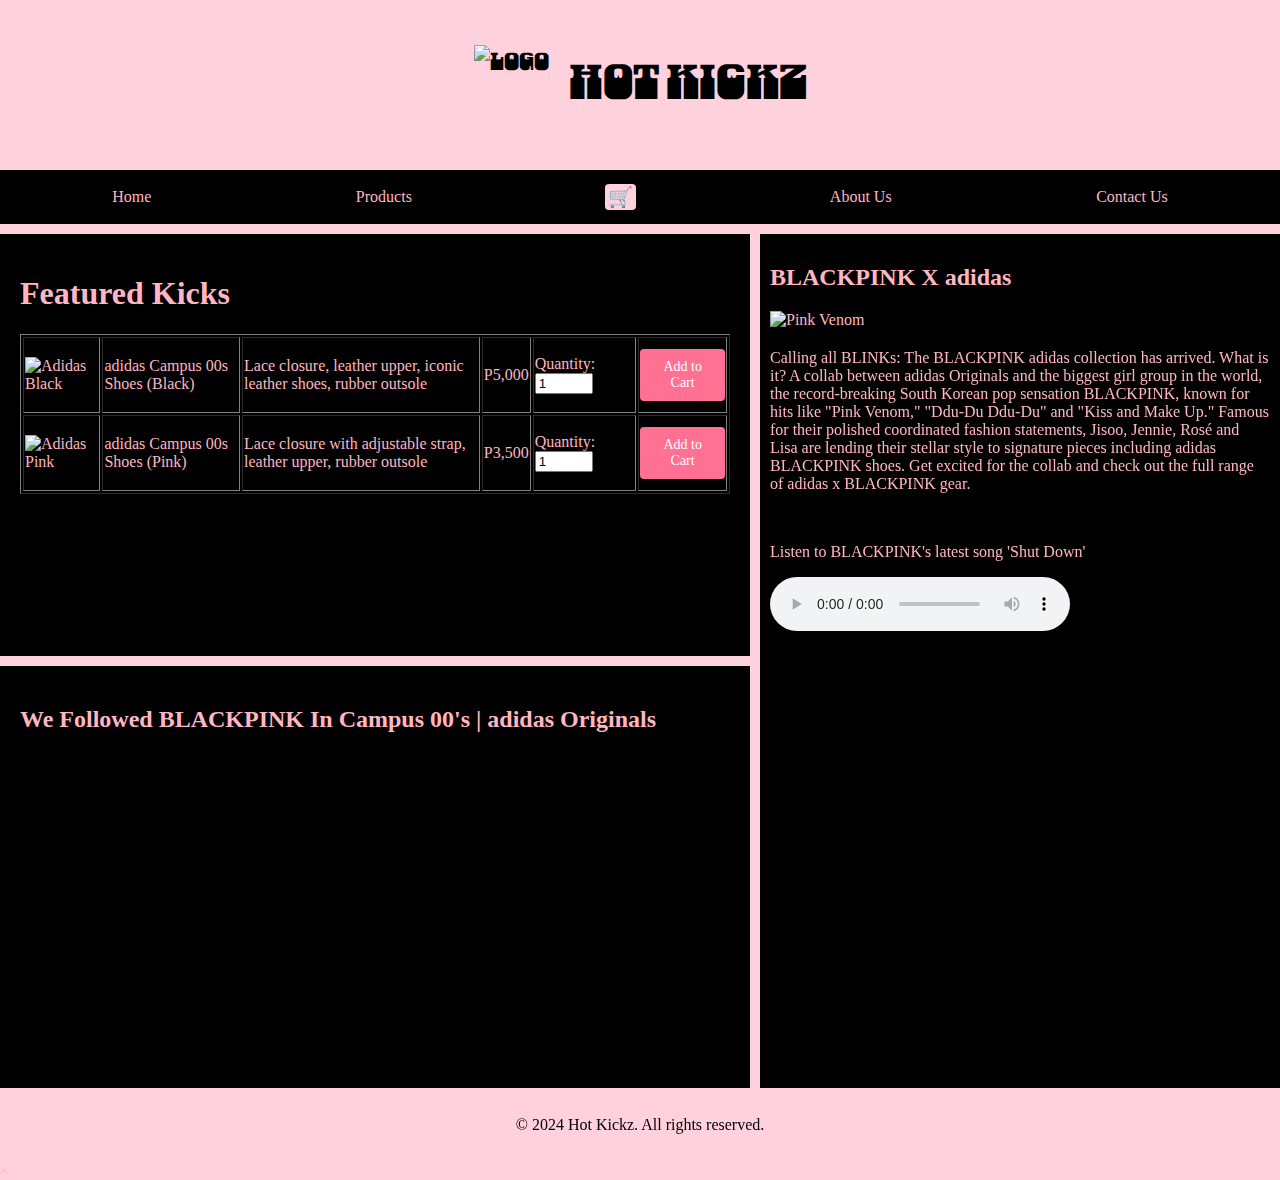
==== Index.html @ 542cbc77 "Index.html" ====
<!DOCTYPE html>
<html lang="en">
<head>
    <meta charset="UTF-8">
    <meta name="viewport" content="width=device-width, initial-scale=1.0">
    <title>Hot Kickz</title>
    <link rel="preconnect" href="https://fonts.googleapis.com">
    <link rel="preconnect" href="https://fonts.gstatic.com" crossorigin>
    <link href="https://fonts.googleapis.com/css2?family=Danfo&display=swap" rel="stylesheet">
    <link rel="stylesheet" href="styles.css">
    <script defer src="script.js"></script>
</head>
<body>

    <header>
        <div class="header-container">
            <div class="header-content">
                <img src="C:\Users\strdm\Downloads\ESTRADA\Images\shoelogo.png" alt="Logo" class="logo">
                <h1 class="title">Hot Kickz</h1>
            </div>
        </div>
    </header>

    <nav>
        <ul>
            <li><a href="file:///C:/Users/strdm/Downloads/ESTRADA/Home.html">Home</a></li>
            <li><a href="file:///C:/Users/strdm/Downloads/ESTRADA/Products.html">Products</a></li>
			<button id="cart-button">🛒</button>
            <li><a href="file:///C:/Users/strdm/Downloads/ESTRADA/AboutUs.html">About Us</a></li>
            <li><a href="file:///C:/Users/strdm/Downloads/ESTRADA/ContactUs.html">Contact Us</a></li>
        </ul>
    </nav>

    <section>
        <h1>Featured Kicks</h1>
        <table border="1">
            <tr>
                <td><img src="C:/Users/strdm/Downloads/ESTRADA/Images/blackadi00s.png" alt="Adidas Black" width="150" height="150"></td>
                <td>adidas Campus 00s Shoes (Black)</td>
                <td>Lace closure, leather upper, iconic leather shoes, rubber outsole</td>
                <td>P5,000</td>
                <td>
                    <label for="quantity-1">Quantity:</label>
                    <input type="number" id="quantity-1" name="quantity-1" min="1" value="1">
                </td>
                <td><button class="add-to-cart" data-product-id="1" data-product-name="adidas Campus 00s Shoes (Black)">Add to Cart</button></td>
            </tr>
            <tr>
                <td><img src="C:/Users/strdm/Downloads/ESTRADA/Images/pinkadi00s.png" alt="Adidas Pink" width="150" height="150"></td>
                <td>adidas Campus 00s Shoes (Pink)</td>
                <td>Lace closure with adjustable strap, leather upper, rubber outsole</td>
                <td>P3,500</td>
                <td>
                    <label for="quantity-2">Quantity:</label>
                    <input type="number" id="quantity-2" name="quantity-2" min="1" value="1">
                </td>
                <td><button class="add-to-cart" data-product-id="2" data-product-name="adidas Campus 00s Shoes (Pink)">Add to Cart</button></td>
            </tr>
        </table>
    </section>

    <article>
        <h2>We Followed BLACKPINK In Campus 00's | adidas Originals</h2>
        <div class="video-container">
            <iframe width="560" height="315" src="https://www.youtube.com/embed/LqxDswEG3g8?si=dOh15KuyQxxuJZ3A" title="YouTube video player" frameborder="0" allow="accelerometer; autoplay; clipboard-write; encrypted-media; gyroscope; picture-in-picture; web-share" allowfullscreen></iframe>
        </div>
    </article>

    <aside>
        <h2>BLACKPINK X adidas</h2>
        <div class="aside-image-container">
            <img src="C:/Users/strdm/Downloads/ESTRADA/Images/bppinkvenom.png" alt="Pink Venom" class="aside-image" id="redirect-image">
        </div>
        <p>Calling all BLINKs: The BLACKPINK adidas collection has arrived. What is it? A collab between adidas Originals and the biggest girl group in the world, the record-breaking South Korean pop sensation BLACKPINK, known for hits like "Pink Venom," "Ddu-Du Ddu-Du" and "Kiss and Make Up." Famous for their polished coordinated fashion statements, Jisoo, Jennie, Rosé and Lisa are lending their stellar style to signature pieces including adidas BLACKPINK shoes. Get excited for the collab and check out the full range of adidas x BLACKPINK gear.</p>
        <br>
        <p>Listen to BLACKPINK's latest song 'Shut Down'</p>
        <audio controls autoplay loop>
            <source src="C:/Users/strdm/Downloads/ESTRADA/Audio/shutdown.mp3">
        </audio>
    </aside>

    <footer>
        <p>&copy; 2024 Hot Kickz. All rights reserved.</p>
    </footer>

    <div class="modal" id="myModal">
        <span class="close" id="close">&times;</span>
        <img class="modal-content" id="modal-image">
    </div>

</body>
</html>
---- styles.css ----
body {
    display: grid;
    grid-template-areas: 
        "header header"
        "nav nav"
        "section aside"
        "article aside"
        "footer footer";
    grid-template-columns: 2fr 1fr;
    grid-template-rows: auto auto 1fr 1fr auto;
    gap: 10px;
    margin: 0;
    padding: 0;
    font-family: Georgia, serif;
    color: #ffb6c1; 
    background-color: #ffd1dc; 
}
header {
    grid-area: header;
    background-color: #ffd1dc; 
    padding: 45px;
    display: flex;
    justify-content: center;
    align-items: center;
    color: #000; 
	font-family: 'Danfo', sans-serif;
	font-size: 24px;
}
.header-content {
    display: flex;
    align-items: center;
}

.logo {
    height: 70px;
    margin-right: 20px;
}
.title {
    margin: 0;
}

nav {
    grid-area: nav;
    background-color: #000; 
    color: #ffb6c1; 
    padding: 10px;
    text-align: center;
}
nav ul {
    list-style: none;
    padding: 0;
    margin: 0;
    display: flex;
    justify-content: space-around;
}
nav ul li {
    display: inline;
}
nav ul li a {
    color: #ffb6c1; 
    text-decoration: none;
    padding: 8px 13px;
	display: inline-block;
}
nav ul li a:hover {
    text-decoration: underline;
}
#cart-button {
    background-color: #ffd1dc; 
    border: none;
    color: black;
    padding: 0.5px 3px;
    text-align: center;
    text-decoration: none;
    display: inline-block;
    font-size: 20px;
    margin: 4px 2px;
    cursor: pointer;
    border-radius: 4px;
    font-family: Georgia, serif;
}

#cart-button:hover {
    background-color: #ffb7c9;
}

.product {
    margin: 20px;
}

.add-to-cart {
    background-color: #ff7092; 
    border: none;
    color: white;
    padding: 10px 20px;
    text-align: center;
    text-decoration: none;
    display: inline-block;
    font-size: 14px;
    margin: 10px 0;
    cursor: pointer;
    border-radius: 4px;
    font-family: Georgia, serif;
}

.add-to-cart:hover {
    background-color: #b25d71;
}

input[type="number"] {
    width: 50px;
    margin-right: 10px;
}
section {
    grid-area: section;
    background-color: #000; 
    padding: 20px;
    color: #ffb6c1; 
}
article {
    grid-area: article;
    background-color: #000; 
    padding: 20px;
    color: #ffb6c1; 
}
.video-container {
    display: flex;
    justify-content: center;
}
aside {
    grid-area: aside;
    background-color: #000; 
    padding: 10px;
    color: #ffb6c1; 
}
.aside-image-container {
    width: 500px; 
    margin-bottom: 20px;
    cursor: pointer;
    overflow: hidden; 
}

.aside-image {
    width: 100%; 
    height: auto;
    transition: transform 0.3s ease, opacity 0.3s ease; 
}

.aside-image:hover {
    transform: translateY(-5px); 
    opacity: 0.8; 
}

footer {
    grid-area: footer;
    background-color: #ffd1dc; 
    padding: 2px;
    text-align: center;
    color: #000; 
}
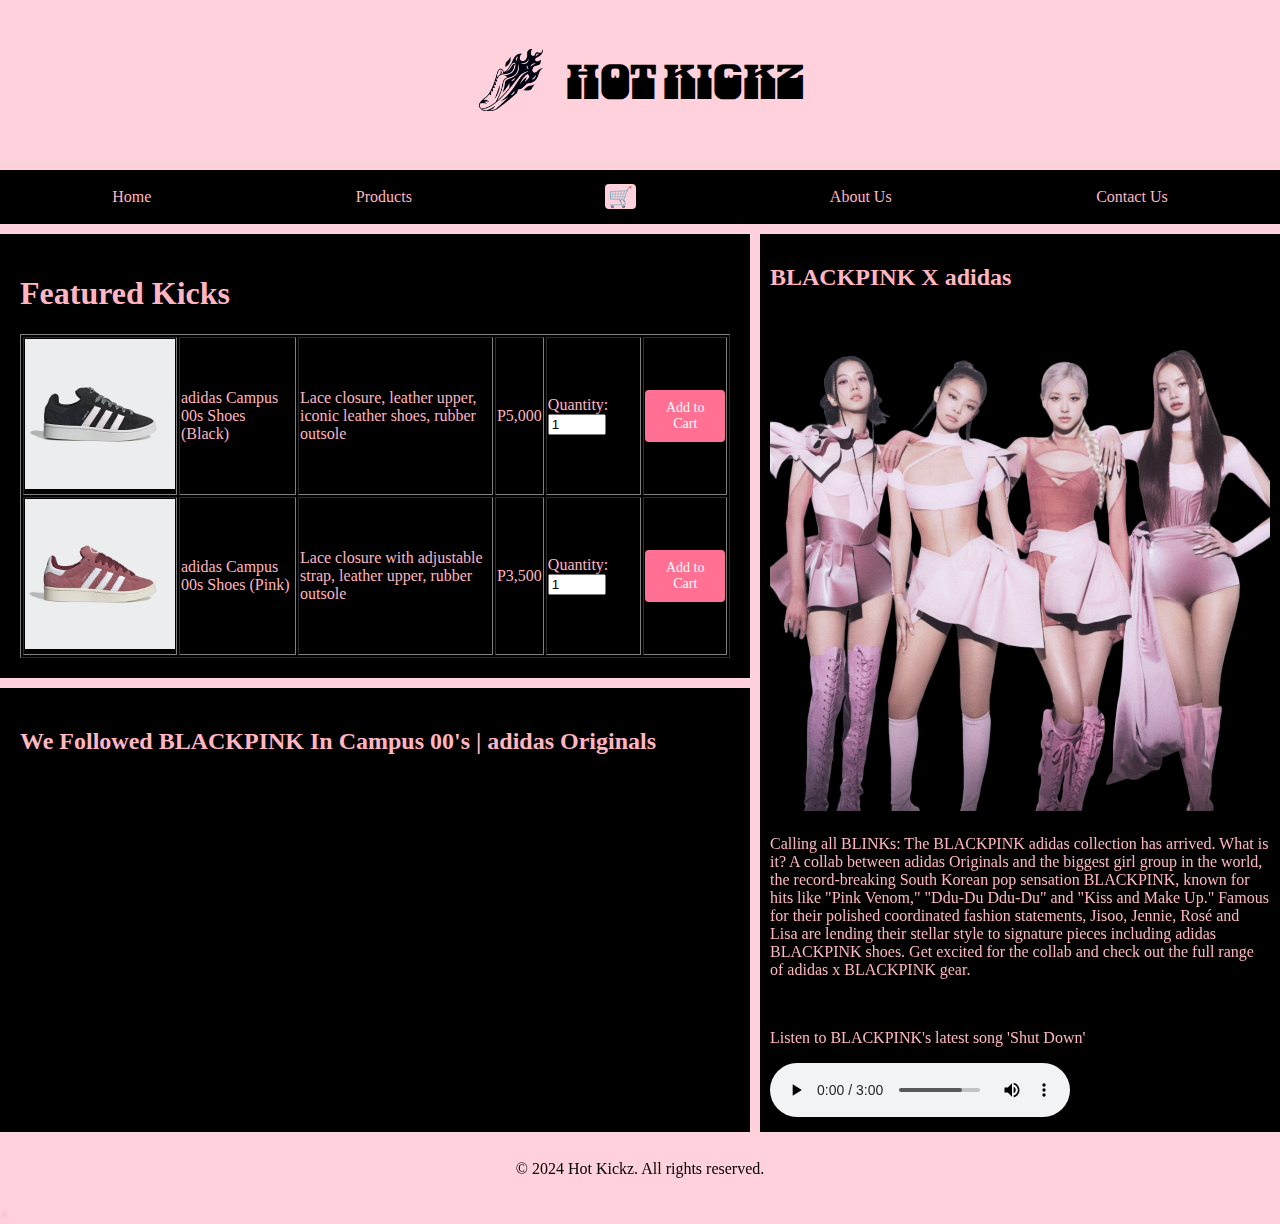
==== commit 6ec726f4: "Index.html" ====
--- a/Index.html
+++ b/Index.html
@@ -15,7 +15,7 @@
     <header>
         <div class="header-container">
             <div class="header-content">
-                <img src="C:\Users\strdm\Downloads\ESTRADA\Images\shoelogo.png" alt="Logo" class="logo">
+                <img src="Images/shoelogo.png" alt="Logo" class="logo">
                 <h1 class="title">Hot Kickz</h1>
             </div>
         </div>
@@ -23,11 +23,11 @@
 
     <nav>
         <ul>
-            <li><a href="file:///C:/Users/strdm/Downloads/ESTRADA/Home.html">Home</a></li>
-            <li><a href="file:///C:/Users/strdm/Downloads/ESTRADA/Products.html">Products</a></li>
-			<button id="cart-button">🛒</button>
-            <li><a href="file:///C:/Users/strdm/Downloads/ESTRADA/AboutUs.html">About Us</a></li>
-            <li><a href="file:///C:/Users/strdm/Downloads/ESTRADA/ContactUs.html">Contact Us</a></li>
+            <li><a href="Home.html">Home</a></li>
+            <li><a href="Products.html">Products</a></li>
+            <li><button id="cart-button">🛒</button></li>
+            <li><a href="AboutUs.html">About Us</a></li>
+            <li><a href="ContactUs.html">Contact Us</a></li>
         </ul>
     </nav>
 
@@ -35,7 +35,7 @@
         <h1>Featured Kicks</h1>
         <table border="1">
             <tr>
-                <td><img src="C:/Users/strdm/Downloads/ESTRADA/Images/blackadi00s.png" alt="Adidas Black" width="150" height="150"></td>
+                <td><img src="Images/blackadi00s.png" alt="Adidas Black" width="150" height="150"></td>
                 <td>adidas Campus 00s Shoes (Black)</td>
                 <td>Lace closure, leather upper, iconic leather shoes, rubber outsole</td>
                 <td>P5,000</td>
@@ -46,7 +46,7 @@
                 <td><button class="add-to-cart" data-product-id="1" data-product-name="adidas Campus 00s Shoes (Black)">Add to Cart</button></td>
             </tr>
             <tr>
-                <td><img src="C:/Users/strdm/Downloads/ESTRADA/Images/pinkadi00s.png" alt="Adidas Pink" width="150" height="150"></td>
+                <td><img src="Images/pinkadi00s.png" alt="Adidas Pink" width="150" height="150"></td>
                 <td>adidas Campus 00s Shoes (Pink)</td>
                 <td>Lace closure with adjustable strap, leather upper, rubber outsole</td>
                 <td>P3,500</td>
@@ -69,13 +69,13 @@
     <aside>
         <h2>BLACKPINK X adidas</h2>
         <div class="aside-image-container">
-            <img src="C:/Users/strdm/Downloads/ESTRADA/Images/bppinkvenom.png" alt="Pink Venom" class="aside-image" id="redirect-image">
+            <img src="Images/bppinkvenom.png" alt="Pink Venom" class="aside-image" id="redirect-image">
         </div>
         <p>Calling all BLINKs: The BLACKPINK adidas collection has arrived. What is it? A collab between adidas Originals and the biggest girl group in the world, the record-breaking South Korean pop sensation BLACKPINK, known for hits like "Pink Venom," "Ddu-Du Ddu-Du" and "Kiss and Make Up." Famous for their polished coordinated fashion statements, Jisoo, Jennie, Rosé and Lisa are lending their stellar style to signature pieces including adidas BLACKPINK shoes. Get excited for the collab and check out the full range of adidas x BLACKPINK gear.</p>
         <br>
         <p>Listen to BLACKPINK's latest song 'Shut Down'</p>
         <audio controls autoplay loop>
-            <source src="C:/Users/strdm/Downloads/ESTRADA/Audio/shutdown.mp3">
+            <source src="Audio/shutdown.mp3">
         </audio>
     </aside>
 
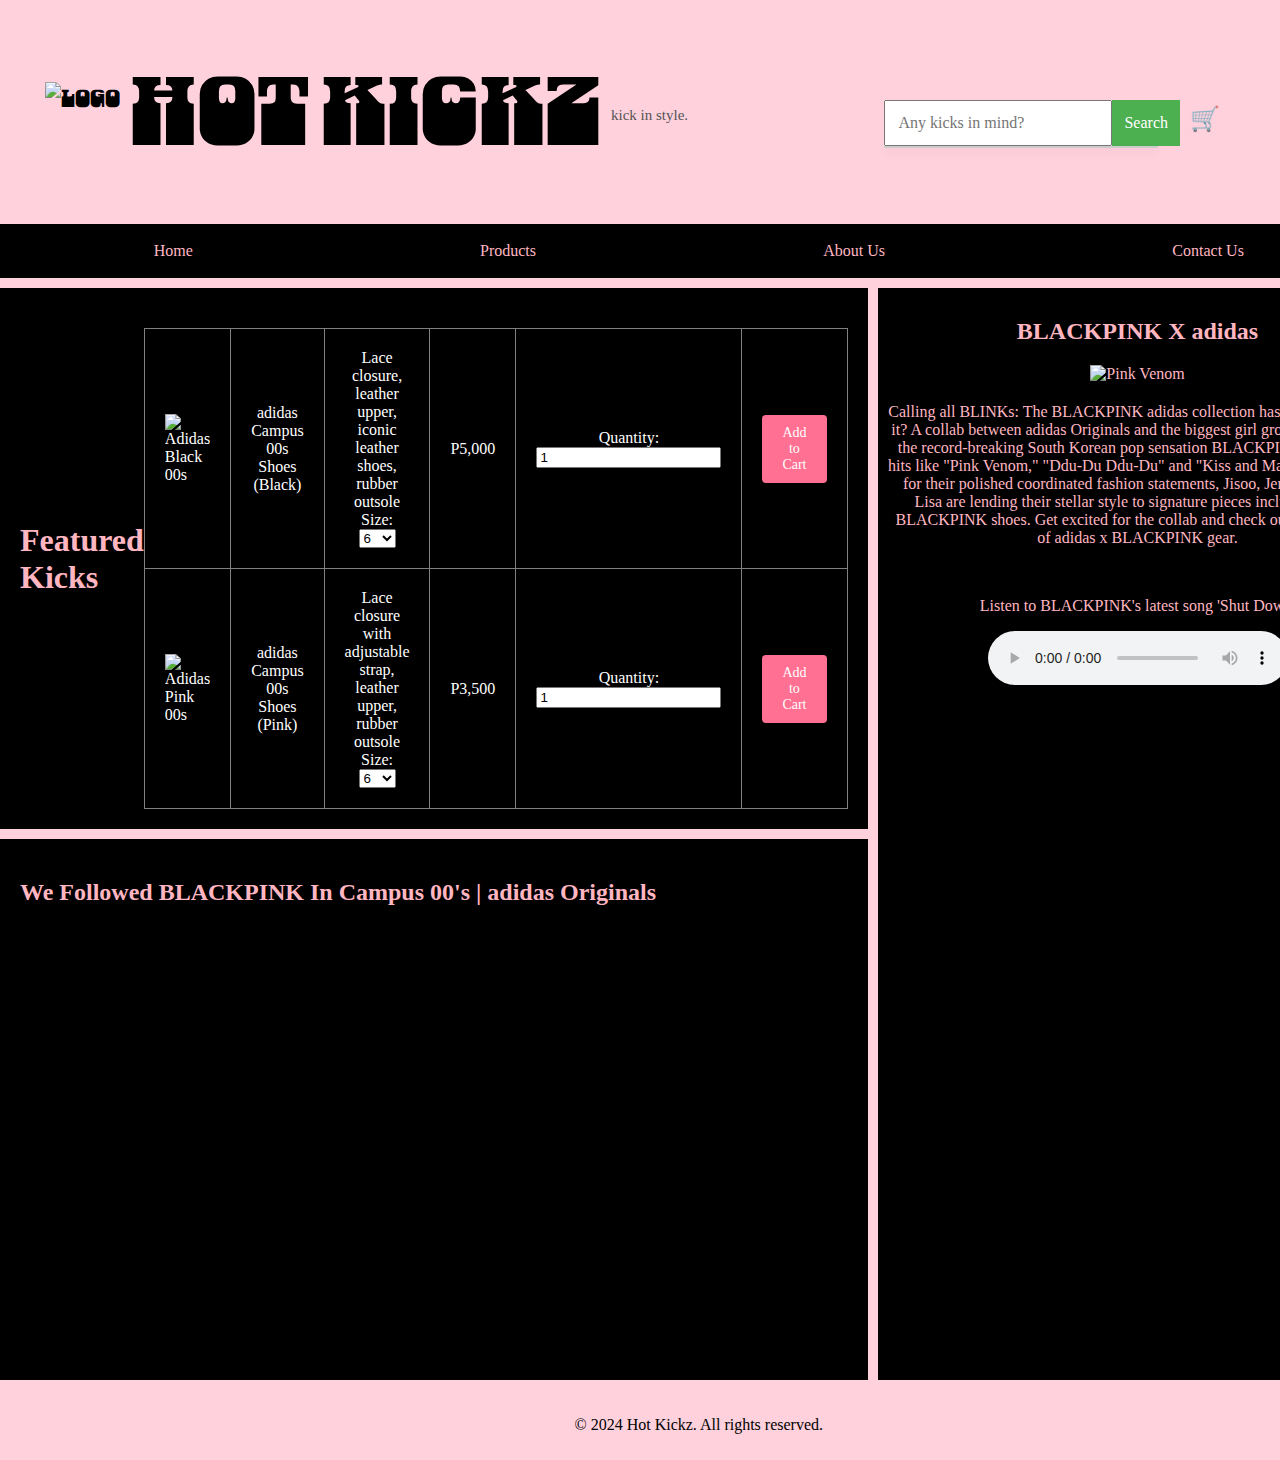
==== commit 5340df54: "Add files via upload" ====
--- a/Index.html
+++ b/Index.html
@@ -9,79 +9,119 @@
     <link href="https://fonts.googleapis.com/css2?family=Danfo&display=swap" rel="stylesheet">
     <link rel="stylesheet" href="styles.css">
     <script defer src="script.js"></script>
+    <link rel="icon" href="C:/Users/strdm/Downloads/ESTRADA/Images/favicon.ico" type="image/x-icon">
 </head>
-<body>
 
-    <header>
-        <div class="header-container">
-            <div class="header-content">
-                <img src="Images/shoelogo.png" alt="Logo" class="logo">
-                <h1 class="title">Hot Kickz</h1>
+<body class="index-body">
+
+<header>
+    <div class="index-header">
+        <div class="index-header-logo-and-title">
+            <img src="C:/Users/strdm/Downloads/ESTRADA/Images/shoelogo.png" alt="Logo" class="index-header-logo">
+            <h1 class="index-header-title">Hot Kickz</h1>
+            <br>
+            <p class="index-header-slogan">kick in style.</p>
+            <div class="search-bar">
+                <form action="#" method="get">
+                    <input type="text" id="search" name="search" placeholder="Any kicks in mind?">
+                    <button type="submit">Search</button>
+                </form>
+                <ul id="search-dropdown"></ul>
+            </div>
+            <div class="cart-button-container">
+                <button id="cart-button">🛒</button>
             </div>
         </div>
-    </header>
+    </div>
+</header>
 
-    <nav>
-        <ul>
-            <li><a href="Home.html">Home</a></li>
-            <li><a href="Products.html">Products</a></li>
-            <li><button id="cart-button">🛒</button></li>
-            <li><a href="AboutUs.html">About Us</a></li>
-            <li><a href="ContactUs.html">Contact Us</a></li>
-        </ul>
-    </nav>
+<nav>
+    <ul>
+        <li><a href="file:///C:/Users/strdm/Downloads/ESTRADA/Home.html">Home</a></li>
+        <li><a href="file:///C:/Users/strdm/Downloads/ESTRADA/Products.html">Products</a></li>
+        <li><a href="file:///C:/Users/strdm/Downloads/ESTRADA/AboutUs.html">About Us</a></li>
+        <li><a href="file:///C:/Users/strdm/Downloads/ESTRADA/ContactUs.html">Contact Us</a></li>
+    </ul>
+</nav>
 
-    <section>
-        <h1>Featured Kicks</h1>
-        <table border="1">
-            <tr>
-                <td><img src="Images/blackadi00s.png" alt="Adidas Black" width="150" height="150"></td>
-                <td>adidas Campus 00s Shoes (Black)</td>
-                <td>Lace closure, leather upper, iconic leather shoes, rubber outsole</td>
-                <td>P5,000</td>
-                <td>
-                    <label for="quantity-1">Quantity:</label>
-                    <input type="number" id="quantity-1" name="quantity-1" min="1" value="1">
-                </td>
-                <td><button class="add-to-cart" data-product-id="1" data-product-name="adidas Campus 00s Shoes (Black)">Add to Cart</button></td>
-            </tr>
-            <tr>
-                <td><img src="Images/pinkadi00s.png" alt="Adidas Pink" width="150" height="150"></td>
-                <td>adidas Campus 00s Shoes (Pink)</td>
-                <td>Lace closure with adjustable strap, leather upper, rubber outsole</td>
-                <td>P3,500</td>
-                <td>
-                    <label for="quantity-2">Quantity:</label>
-                    <input type="number" id="quantity-2" name="quantity-2" min="1" value="1">
-                </td>
-                <td><button class="add-to-cart" data-product-id="2" data-product-name="adidas Campus 00s Shoes (Pink)">Add to Cart</button></td>
-            </tr>
-        </table>
-    </section>
+<section>
+    <h1>Featured Kicks</h1>
+    <table border="1">
+        <tr>
+            <td><img src="C:/Users/strdm/Downloads/ESTRADA/Images/blackadi00s.png" alt="Adidas Black 00s" width="150" height="150" class="productone-image"></td>
+            <td><center>adidas Campus 00s Shoes (Black)</center></td>
+            <td><center>Lace closure, leather upper, iconic leather shoes, rubber outsole
+                <br><label for="size-1">Size:</label>
+                <select id="size-1" name="size-1">
+                    <option value="6">6</option>
+                    <option value="7">7</option>
+                    <option value="8">8</option>
+                    <option value="9">9</option>
+                    <option value="10">10</option>
+                    <option value="11">11</option>
+                </select>
+            </center></td>
+            <td>P5,000</td>
+            <td>
+                <center><label for="quantity-1">Quantity:</label>
+                    <input type="number" id="quantity-1" name="quantity-1" min="1" value="1"></center>
+            </td>
+            <td><button class="index-add-to-cart" data-product-id="1" data-product-name="adidas Campus 00s Shoes (Black)">Add to Cart</button></td>
+        </tr>
+        <tr>
+            <td><img src="C:/Users/strdm/Downloads/ESTRADA/Images/pinkadi00s.png" alt="Adidas Pink 00s" width="150" height="150" class="producttwo-image"></td>
+            <td><center>adidas Campus 00s Shoes (Pink)</center></td>
+            <td><center>Lace closure with adjustable strap, leather upper, rubber outsole
+                <br><label for="size-2">Size:</label>
+                <select id="size-2" name="size-2">
+                    <option value="6">6</option>
+                    <option value="7">7</option>
+                    <option value="8">8</option>
+                    <option value="9">9</option>
+                    <option value="10">10</option>
+                    <option value="11">11</option>
+                </select>
+            </center></td>
+            <td>P3,500</td>
+            <td>
+                <center><label for="quantity-2">Quantity:</label>
+                    <input type="number" id="quantity-2" name="quantity-2" min="1" value="1"></center>
+            </td>
+            <td><button class="index-add-to-cart" data-product-id="2" data-product-name="adidas Campus 00s Shoes (Pink)">Add to Cart</button></td>
+        </tr>
+    </table>
+</section>
 
-    <article>
-        <h2>We Followed BLACKPINK In Campus 00's | adidas Originals</h2>
-        <div class="video-container">
-            <iframe width="560" height="315" src="https://www.youtube.com/embed/LqxDswEG3g8?si=dOh15KuyQxxuJZ3A" title="YouTube video player" frameborder="0" allow="accelerometer; autoplay; clipboard-write; encrypted-media; gyroscope; picture-in-picture; web-share" allowfullscreen></iframe>
-        </div>
-    </article>
+<article>
+    <h2>We Followed BLACKPINK In Campus 00's | adidas Originals</h2>
+    <div class="index-video-container">
+        <iframe width="560" height="315" src="https://www.youtube.com/embed/LqxDswEG3g8?si=dOh15KuyQxxuJZ3A" title="YouTube video player" frameborder="0" allow="accelerometer; autoplay; clipboard-write; encrypted-media; gyroscope; picture-in-picture; web-share" allowfullscreen></iframe>
+    </div>
+</article>
 
-    <aside>
+<aside>
+    <center>
         <h2>BLACKPINK X adidas</h2>
         <div class="aside-image-container">
-            <img src="Images/bppinkvenom.png" alt="Pink Venom" class="aside-image" id="redirect-image">
+            <img src="C:/Users/strdm/Downloads/ESTRADA/Images/bppinkvenom.png" alt="Pink Venom" class="aside-image" id="redirect-image-pv">
         </div>
         <p>Calling all BLINKs: The BLACKPINK adidas collection has arrived. What is it? A collab between adidas Originals and the biggest girl group in the world, the record-breaking South Korean pop sensation BLACKPINK, known for hits like "Pink Venom," "Ddu-Du Ddu-Du" and "Kiss and Make Up." Famous for their polished coordinated fashion statements, Jisoo, Jennie, Rosé and Lisa are lending their stellar style to signature pieces including adidas BLACKPINK shoes. Get excited for the collab and check out the full range of adidas x BLACKPINK gear.</p>
         <br>
         <p>Listen to BLACKPINK's latest song 'Shut Down'</p>
         <audio controls autoplay loop>
-            <source src="Audio/shutdown.mp3">
+            <source src="C:/Users/strdm/Downloads/ESTRADA/Audio/shutdown.mp3">
         </audio>
-    </aside>
+    </center>
+</aside>
 
-    <footer>
-        <p>&copy; 2024 Hot Kickz. All rights reserved.</p>
-    </footer>
+<footer>
+    <div class="footer-content">
+        <div>
+            <p>&copy; 2024 Hot Kickz. All rights reserved.</p>
+        </div>
+    </div>
+</footer>
+
 
     <div class="modal" id="myModal">
         <span class="close" id="close">&times;</span>
@@ -89,4 +129,4 @@
     </div>
 
 </body>
-</html>
+</html>--- a/styles.css
+++ b/styles.css
@@ -1,4 +1,4 @@
-body {
+.index-body {
     display: grid;
     grid-template-areas: 
         "header header"
@@ -15,56 +15,110 @@
     color: #ffb6c1; 
     background-color: #ffd1dc; 
 }
-header {
+
+.index-header {
     grid-area: header;
     background-color: #ffd1dc; 
     padding: 45px;
-    display: flex;
-    justify-content: center;
+    color: #000; 
+    font-family: 'Danfo', sans-serif;
+    font-size: 24px;
+}
+
+.index-header-content {
+    display: flex;
     align-items: center;
-    color: #000; 
-	font-family: 'Danfo', sans-serif;
-	font-size: 24px;
-}
-.header-content {
+    width: 100%;
+    padding: 10px;
+}
+
+.index-header-logo-and-title {
     display: flex;
     align-items: center;
 }
 
-.logo {
-    height: 70px;
-    margin-right: 20px;
-}
-.title {
+.index-header-logo {
+    height: 50px;
+    margin-right: 10px;
+}
+
+.index-header-title {
     margin: 0;
-}
-
-nav {
-    grid-area: nav;
-    background-color: #000; 
-    color: #ffb6c1; 
-    padding: 10px;
-    text-align: center;
-}
-nav ul {
-    list-style: none;
-    padding: 0;
-    margin: 0;
-    display: flex;
-    justify-content: space-around;
-}
-nav ul li {
-    display: inline;
-}
-nav ul li a {
-    color: #ffb6c1; 
-    text-decoration: none;
-    padding: 8px 13px;
-	display: inline-block;
-}
-nav ul li a:hover {
-    text-decoration: underline;
-}
+    font-size: 95px;
+}
+
+.index-header-slogan {
+    height: .5px;
+    margin: 10px; 
+    font-size: 15px;
+    font-family: Georgia, serif;
+    color: #555; 
+}
+
+.search-bar form {
+    display: flex;
+    width: 100%;
+    max-width: 600px; 
+}
+
+.search-bar input[type="text"] {
+    flex-grow: 1;
+    padding: 12px;
+    font-size: 16px;
+    font-family: Georgia, serif;
+}
+
+.search-bar button {
+    padding: 12px;
+    font-size: 16px;
+    font-family: Georgia, serif;
+    background-color: #4CAF50; 
+    color: white;
+    border: none;
+    cursor: pointer;
+}
+
+.search-bar {
+    position: absolute;
+    top: 100px; 
+    right: 100px; 
+    margin-bottom: 20px;
+}
+
+#search-dropdown {
+    position: absolute; 
+    top: 100%;
+    left: 0;
+    z-index: 1; 
+    background-color: #fff; 
+    border: 1px solid #ccc; 
+    box-shadow: 0 4px 8px rgba(0, 0, 0, 0.1); 
+    list-style: none; 
+    padding: 0; 
+    margin: 0; 
+    max-height: 200px; 
+    overflow-y: auto; 
+    width: calc(100% - 24px); 
+    font-family: Georgia, serif;
+    font-size: 16px;
+}
+
+#search-dropdown li {
+    padding: 10px; 
+    cursor: pointer; 
+}
+
+#search-dropdown li:hover {
+    background-color: #f9f9f9; 
+}
+
+.cart-button-container {
+    position: absolute;
+    top: 100px; 
+    right: 55px; 
+    display: flex;
+}
+
 #cart-button {
     background-color: #ffd1dc; 
     border: none;
@@ -73,7 +127,7 @@
     text-align: center;
     text-decoration: none;
     display: inline-block;
-    font-size: 20px;
+    font-size: 24px;
     margin: 4px 2px;
     cursor: pointer;
     border-radius: 4px;
@@ -84,11 +138,46 @@
     background-color: #ffb7c9;
 }
 
-.product {
-    margin: 20px;
-}
-
-.add-to-cart {
+nav {
+    grid-area: nav;
+    background-color: #000; 
+    color: #ffb6c1; 
+    padding: 10px;
+    text-align: center;
+}
+
+nav ul {
+    list-style: none;
+    padding: 0;
+    margin: 0;
+    display: flex;
+    justify-content: space-around;
+}
+
+nav ul li {
+    display: inline;
+}
+
+nav ul li a {
+    color: #ffb6c1; 
+    text-decoration: none;
+    padding: 8px 13px;
+    display: inline-block;
+}
+
+nav ul li a:hover {
+    text-decoration: underline;
+}
+
+.main-nav {
+    margin-bottom: 10px; 
+}
+
+.categories {
+    margin-top: 10px; 
+}
+
+.index-add-to-cart {
     background-color: #ff7092; 
     border: none;
     color: white;
@@ -103,36 +192,81 @@
     font-family: Georgia, serif;
 }
 
-.add-to-cart:hover {
+.index-add-to-cart:hover {
     background-color: #b25d71;
 }
 
-input[type="number"] {
-    width: 50px;
-    margin-right: 10px;
-}
+.product {
+    margin: 20px;
+}
+
 section {
     grid-area: section;
     background-color: #000; 
     padding: 20px;
     color: #ffb6c1; 
-}
+    display: flex;
+    justify-content: center;
+    align-items: center; 
+}
+
+.product-row {
+    display: flex;
+    flex-direction: column;
+    align-items: center;
+    background-color: #fff;
+    padding: 20px;
+    border-radius: 10px;
+    box-shadow: 0 4px 8px rgba(0, 0, 0, 0.1);
+}
+
+.productone-image-container {
+    cursor: pointer;
+    overflow: hidden; 
+}
+
+.productone-image {
+    transition: transform 0.3s ease, opacity 0.3s ease; 
+}
+
+.productone-image:hover {
+    transform: translateY(-5px); 
+    opacity: 0.8; 
+}
+
+.producttwo-image-container {
+    cursor: pointer;
+    overflow: hidden; 
+}
+
+.producttwo-image {
+    transition: transform 0.3s ease, opacity 0.3s ease; 
+}
+
+.producttwo-image:hover {
+    transform: translateY(-5px); 
+    opacity: 0.8; 
+}
+
 article {
     grid-area: article;
     background-color: #000; 
     padding: 20px;
     color: #ffb6c1; 
 }
-.video-container {
+
+.index-video-container {
     display: flex;
     justify-content: center;
 }
+
 aside {
     grid-area: aside;
     background-color: #000; 
     padding: 10px;
     color: #ffb6c1; 
 }
+
 .aside-image-container {
     width: 500px; 
     margin-bottom: 20px;
@@ -143,7 +277,7 @@
 .aside-image {
     width: 100%; 
     height: auto;
-    transition: transform 0.3s ease, opacity 0.3s ease; 
+    transition: transform 0.3s ease, opacity 0.3s ease;
 }
 
 .aside-image:hover {
@@ -154,7 +288,268 @@
 footer {
     grid-area: footer;
     background-color: #ffd1dc; 
-    padding: 2px;
+    padding: 10px;
     text-align: center;
     color: #000; 
+}
+
+.body-main {
+    margin: 0;
+    padding: 0;
+    font-family: 'Georgia', serif;
+    background: url('C:/Users/strdm/Downloads/ESTRADA/Images/kazuya.png') no-repeat center center fixed;
+    background-size: cover;
+    min-height: 100vh;
+    display: flex;
+    flex-direction: column;
+    color: #000; 
+}
+
+.header-main {
+    background-color: #7a8aa1;
+    grid-area: header;
+    padding: 20px;
+    color: #000; 
+    text-align: center;
+}
+
+.intro-section {
+    background-color: #ffb6c1; 
+    color: #000;
+	opacity:0.8
+}
+
+h3 {
+    font-family: 'Danfo', sans-serif;
+    font-size: 80px;
+}
+
+.about-section {
+    background-color: #ff7092; 
+    color: #000;
+	opacity:0.8
+}
+
+h4 {
+    font-family: 'Danfo', sans-serif;
+    font-size: 60px;
+}
+    
+.footer-main {
+    grid-area: footer;
+    background-color: #ffd1dc; 
+    padding: 10px;
+    text-align: center;
+    color: #000;  
+}
+
+.modal {
+    display: none;
+    position: fixed;
+    z-index: 1;
+    left: 0;
+    top: 0;
+    width: 100%;
+    height: 100%;
+    overflow: auto;
+    background-color: rgb(0,0,0);
+    background-color: rgba(0,0,0,0.4);
+}
+
+.modal-content {
+    background-color: #fff;
+    margin: 15% auto;
+    padding: 20px;
+    border: 1px solid #888;
+    width: 80%;
+}
+
+.close {
+    color: #aaa;
+    float: right;
+    font-size: 28px;
+    font-weight: bold;
+}
+
+.close:hover, .close:focus {
+    color: black;
+    text-decoration: none;
+    cursor: pointer;
+}
+
+.container {
+    display: flex;
+    justify-content: space-between;
+    padding: 20px;
+}
+
+.left-half, .right-half {
+    width: 48%;
+}
+
+#cart-items {
+    list-style: none;
+    padding: 0;
+}
+
+#cart-items li {
+    background-color: #ffd1dc;
+    padding: 10px;
+    margin: 10px 0;
+    border-radius: 5px;
+}
+
+#total-price {
+    font-size: 1.2em;
+    margin: 20px 0;
+}
+
+table {
+    margin-top: 20px;
+    border-collapse: collapse;
+    width: 100%;
+}
+
+th {
+    background-color: #333; 
+    color: #fff; 
+}
+
+td {
+    background-color: rgba(0, 0, 0, 0.6); 
+    color: #fff; 
+    width: 50%;
+    padding: 20px;
+    box-sizing: border-box;
+}
+
+table {
+    width: 100%;
+}
+
+.founder-image img {
+    max-width: 20%;
+    height: auto;
+    margin-bottom: 10px; 
+}
+
+.socmeds {
+    text-align: center; 
+}
+
+.socmeds ul {
+    list-style: none;
+    padding: 0;
+    margin: 0;
+    display: flex;
+    justify-content: center;
+}
+
+.socmeds li {
+    margin: 0 10px; 
+}
+
+.socmeds a img {
+    width: 50px; 
+    height: 50px; 
+    transition: transform 0.3s ease, opacity 0.3s ease; 
+}
+
+.socmeds a img:hover {
+    transform: scale(1.2); 
+    opacity: 0.8; 
+}
+
+.map-container {
+    position: relative;
+    padding-bottom: 56.25%; 
+    height: 0;
+    overflow: hidden;
+    max-width: 50%;
+    height: auto;
+    border: 1px solid #ccc; 
+}
+
+.map-container iframe {
+    position: absolute;
+    top: 0;
+    left: 0;
+    width: 100%;
+    height: 100%;
+    border: 0;
+}
+
+.cart-item {
+    display: flex;
+    justify-content: space-between;
+    align-items: center;
+    border-bottom: 1px solid #ccc;
+    padding: 10px 0;
+}
+
+.product-image {
+    width: 50px;
+    height: 50px;
+}
+
+.product-details {
+    flex-grow: 1;
+    padding: 0 10px;
+}
+
+.product-options {
+    position: relative;
+}
+
+.ellipsis {
+    cursor: pointer;
+}
+
+.remove-product {
+    display: none;
+    position: absolute;
+    right: 0;
+    background: #f00;
+    color: #fff;
+    padding: 5px;
+    cursor: pointer;
+}
+
+.remove-product.show {
+    display: block;
+}
+
+.modal {
+    display: none;
+    position: fixed;
+    z-index: 1;
+    left: 0;
+    top: 0;
+    width: 100%;
+    height: 100%;
+    overflow: auto;
+    background-color: rgb(0,0,0);
+    background-color: rgba(0,0,0,0.4);
+}
+
+.modal-content {
+    background-color: #fefefe;
+    margin: 15% auto;
+    padding: 20px;
+    border: 1px solid #888;
+    width: 80%;
+}
+
+.close {
+    color: #aaa;
+    float: right;
+    font-size: 28px;
+    font-weight: bold;
+}
+
+.close:hover,
+.close:focus {
+    color: black;
+    text-decoration: none;
+    cursor: pointer;
 }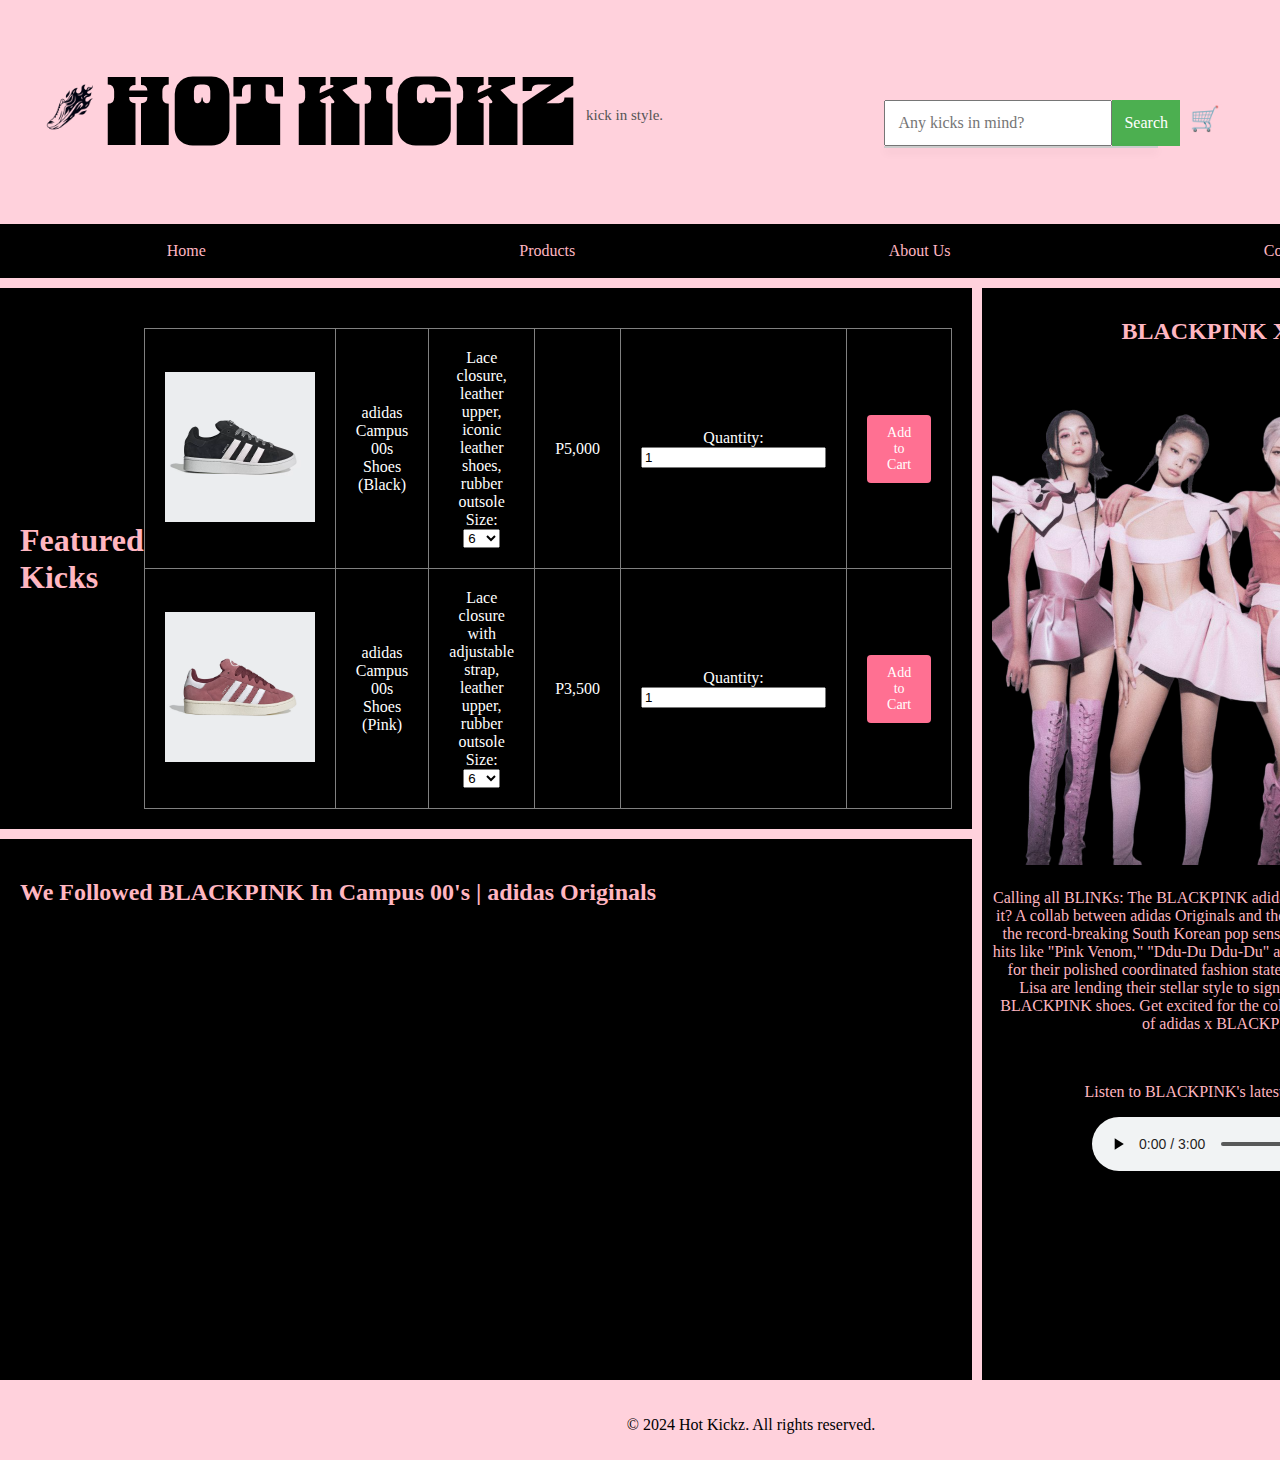
==== commit 7efd8d37: "Index.html" ====
--- a/Index.html
+++ b/Index.html
@@ -9,7 +9,7 @@
     <link href="https://fonts.googleapis.com/css2?family=Danfo&display=swap" rel="stylesheet">
     <link rel="stylesheet" href="styles.css">
     <script defer src="script.js"></script>
-    <link rel="icon" href="C:/Users/strdm/Downloads/ESTRADA/Images/favicon.ico" type="image/x-icon">
+    <link rel="icon" href="Images/favicon.ico" type="image/x-icon">
 </head>
 
 <body class="index-body">
@@ -17,7 +17,7 @@
 <header>
     <div class="index-header">
         <div class="index-header-logo-and-title">
-            <img src="C:/Users/strdm/Downloads/ESTRADA/Images/shoelogo.png" alt="Logo" class="index-header-logo">
+            <img src="Images/shoelogo.png" alt="Logo" class="index-header-logo">
             <h1 class="index-header-title">Hot Kickz</h1>
             <br>
             <p class="index-header-slogan">kick in style.</p>
@@ -37,10 +37,10 @@
 
 <nav>
     <ul>
-        <li><a href="file:///C:/Users/strdm/Downloads/ESTRADA/Home.html">Home</a></li>
-        <li><a href="file:///C:/Users/strdm/Downloads/ESTRADA/Products.html">Products</a></li>
-        <li><a href="file:///C:/Users/strdm/Downloads/ESTRADA/AboutUs.html">About Us</a></li>
-        <li><a href="file:///C:/Users/strdm/Downloads/ESTRADA/ContactUs.html">Contact Us</a></li>
+        <li><a href="ESTRADA/Home.html">Home</a></li>
+        <li><a href="ESTRADA/Products.html">Products</a></li>
+        <li><a href="ESTRADA/AboutUs.html">About Us</a></li>
+        <li><a href="ESTRADA/ContactUs.html">Contact Us</a></li>
     </ul>
 </nav>
 
@@ -48,7 +48,7 @@
     <h1>Featured Kicks</h1>
     <table border="1">
         <tr>
-            <td><img src="C:/Users/strdm/Downloads/ESTRADA/Images/blackadi00s.png" alt="Adidas Black 00s" width="150" height="150" class="productone-image"></td>
+            <td><img src="Images/blackadi00s.png" alt="Adidas Black 00s" width="150" height="150" class="productone-image"></td>
             <td><center>adidas Campus 00s Shoes (Black)</center></td>
             <td><center>Lace closure, leather upper, iconic leather shoes, rubber outsole
                 <br><label for="size-1">Size:</label>
@@ -69,7 +69,7 @@
             <td><button class="index-add-to-cart" data-product-id="1" data-product-name="adidas Campus 00s Shoes (Black)">Add to Cart</button></td>
         </tr>
         <tr>
-            <td><img src="C:/Users/strdm/Downloads/ESTRADA/Images/pinkadi00s.png" alt="Adidas Pink 00s" width="150" height="150" class="producttwo-image"></td>
+            <td><img src="Images/pinkadi00s.png" alt="Adidas Pink 00s" width="150" height="150" class="producttwo-image"></td>
             <td><center>adidas Campus 00s Shoes (Pink)</center></td>
             <td><center>Lace closure with adjustable strap, leather upper, rubber outsole
                 <br><label for="size-2">Size:</label>
@@ -103,13 +103,13 @@
     <center>
         <h2>BLACKPINK X adidas</h2>
         <div class="aside-image-container">
-            <img src="C:/Users/strdm/Downloads/ESTRADA/Images/bppinkvenom.png" alt="Pink Venom" class="aside-image" id="redirect-image-pv">
+            <img src="Images/bppinkvenom.png" alt="Pink Venom" class="aside-image" id="redirect-image-pv">
         </div>
         <p>Calling all BLINKs: The BLACKPINK adidas collection has arrived. What is it? A collab between adidas Originals and the biggest girl group in the world, the record-breaking South Korean pop sensation BLACKPINK, known for hits like "Pink Venom," "Ddu-Du Ddu-Du" and "Kiss and Make Up." Famous for their polished coordinated fashion statements, Jisoo, Jennie, Rosé and Lisa are lending their stellar style to signature pieces including adidas BLACKPINK shoes. Get excited for the collab and check out the full range of adidas x BLACKPINK gear.</p>
         <br>
         <p>Listen to BLACKPINK's latest song 'Shut Down'</p>
         <audio controls autoplay loop>
-            <source src="C:/Users/strdm/Downloads/ESTRADA/Audio/shutdown.mp3">
+            <source src="Audio/shutdown.mp3">
         </audio>
     </center>
 </aside>
@@ -129,4 +129,4 @@
     </div>
 
 </body>
-</html>+</html>
